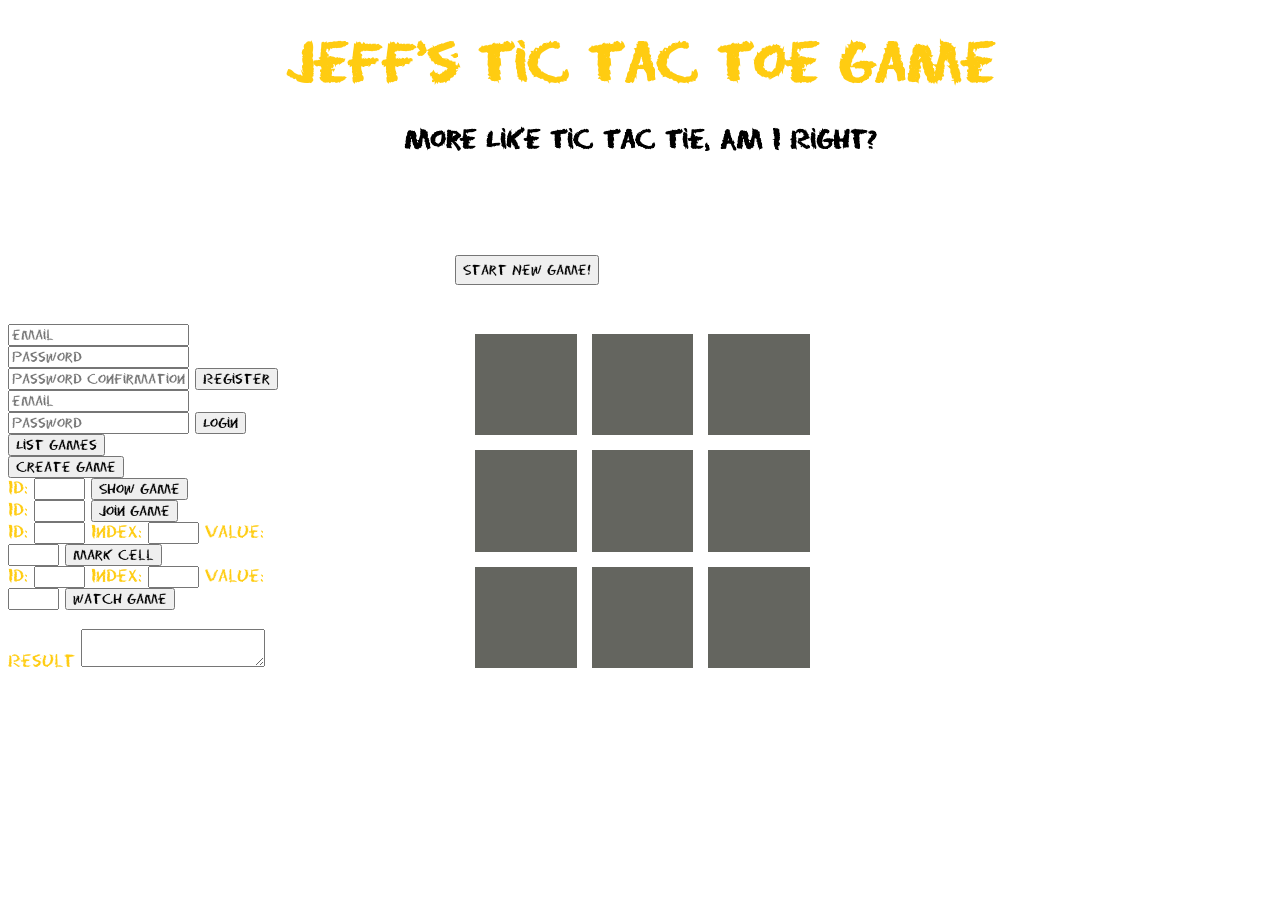
==== index.html @ b8af4be9 ""added AJAX html and adjusted CSS accordingly"" ====
<!DOCTYPE html>
<html>

<head>
  <link rel="stylesheet" type="text/css" href="style.css">
  <title>Jeff's Tic-Tac-Toe Project</title>
  <script src="https://code.jquery.com/jquery-2.1.4.js"></script>
</head>


<body>
    <h1> Jeff's Tic Tac Toe Game</h1>
    <h2>More Like Tic Tac Tie, Am I Right?</h2>
        <div class = "message">
        </div>

    <div class="scoreboard">
       <ul><button name="restart-game" class='startbutton'>Start New Game!</button></ul>
            <div class = 'x-score'> X Score: 0</div>
            <div class = 'o-score'> O Score: 0</div>
    </div>
    <html>
        <head>
            <link rel="stylesheet" type="text/css" href="style.css">
        </head>
    <body>
    <div class="ajax">
        <head>
  <title>A tic-tac-toe client</title>
  <link rel="stylesheet" type="text/css" href="index.css">
  <script type="text/javascript" src="http://code.jquery.com/jquery-2.1.4.js" defer charset="utf-8"></script>
  <script type="text/javascript" src="http://ttt.wdibos.com/js/resource-watcher-0.1.0.js" defer charset="utf-8"></script>
  <script type="text/javascript" src="index.js" defer charset="utf-8"></script>
</head>
<body>
  <form id="register">
    <input name="email" type="text" placeholder="email">
    <input name="password" type="password" placeholder="password">
    <input name="password_confirmation" type="password" placeholder="password confirmation">
    <input name="register" type="submit" value="Register">
  </form>
  <form id="login">
    <input name="email" type="text" placeholder="email">
    <input name="password" type="password" placeholder="password">
    <input name="login" type="submit" value="Login">
  </form>
  <form id="list-games">
    <input name="list-games" type="submit" value="List Games">
    <input class="token" name="token" type="hidden">
  </form>
  <form id="create-game">
    <input name="create-game" type="submit" value="Create Game">
    <input class="token" name="token" type="hidden">
  </form>
  <form id="show-game">
    <label for="show-id">Id:</label>
    <input id="show-id" type="text" size="4">
    <input name="show-game" type="submit" value="Show Game">
    <input class="token" name="token" type="hidden">
 </form>
  <form id="join-game">
    <label for="join-id">Id:</label>
    <input id="join-id" type="text" size="4">
    <input name="join-game" type="submit" value="Join Game">
    <input class="token" name="token" type="hidden">
 </form>
 <form id="mark-cell">
    <label for="mark-id">Id:</label>
    <input id="mark-id" type="text" size="4">
    <label for="mark-index">Index:</label>
    <input name="index" id="mark-index" type="text" size="4">
    <label for="mark-value">Value:</label>
    <input name="value" id="mark-value" type="text" size="4">
    <input name="mark-cell" type="submit" value="Mark Cell">
    <input class="token" name="token" type="hidden">
  </form>
  <form id="watch-game">
    <label for="watch-id">Id:</label>
    <input id="watch-id" type="text" size="4">
    <label for="watch-index">Index:</label>
    <input name="index" id="watch-index" type="text" size="4">
    <label for="watch-value">Value:</label>
    <input name="value" id="watch-value" type="text" size="4">
    <input name="watch-game" type="submit" value="Watch Game">
    <input class="token" name="token" type="hidden">
  </form>
  <br>
  <label for="result">Result</label>
  <textarea id="result"></textarea>
  </div>
</body>
</html>

    </div>
    </body>
    </html>
    </div>
    <div class="gameboard">
        <div id="cella" class="box"></div>
        <div id="cellb" class="box"></div>
        <div id="cellc" class="box"></div>
        <div id="celld" class="box"></div>
        <div id="celle" class="box"></div>
        <div id="cellf" class="box"></div>
        <div id="cellg" class="box"></div>
        <div id="cellh" class="box"></div>
        <div id="celli" class="box"></div>
    </div>
   <script src="app.js"></script>

</body>
</html>
---- style.css ----
* {
  font-family: 'eraserregular';
}

body {
  background: url(http://beyondthespectrum.org/wp-content/uploads/2014/11/chalkboard.jpg) no-repeat center center fixed;
  background-size: cover;
}

h1 {
  color:#FFCC11;
  text-align: center;
  font-size: 50px;
}

h2 {
  text-align: center;
}

.message {
  height: 50px;
  width: 600px;
  background-image: url();
  font-size: 250%;
  text-align: center;
  margin: auto;
  color:#FFCC11;
}

.scoreboard {
 height: 100px;
 width: 400px;
 margin: auto;
}

.scoreboard > * {
  padding:15px;
  float:left;
  color:white;
  align: center;
}

.ajax {
  height: 500px;
  width: 300px;
  float: left;
  color: #FFCC11;
}

.gameboard {
  width: 350px;
  height: 350px;
  margin:auto;
  margin-bottom: 10px;
}

.gameboard > * {
float: left;
height: 29%;
width: 29%;
background-color: #FFFFE0;
margin-top: 10px;
margin-bottom: 5px;
margin-right: 5px;
margin-left: 10px;
float: left;
text-align: center;
color: white;
font-size: 550%;
font-family: arial;
background-color:#64655f;
font-family: 'eraserregular';
}

.startbutton {
  height: 30px
}

@font-face {
    font-family: 'eraserregular';
    src: url('Fonts/Chalk/eraserregular-webfont.ttf') format('truetype');
    font-weight: normal;
    font-style: normal;

}rmal;

}
---- style.css ----
* {
  font-family: 'eraserregular';
}

body {
  background: url(http://beyondthespectrum.org/wp-content/uploads/2014/11/chalkboard.jpg) no-repeat center center fixed;
  background-size: cover;
}

h1 {
  color:#FFCC11;
  text-align: center;
  font-size: 50px;
}

h2 {
  text-align: center;
}

.message {
  height: 50px;
  width: 600px;
  background-image: url();
  font-size: 250%;
  text-align: center;
  margin: auto;
  color:#FFCC11;
}

.scoreboard {
 height: 100px;
 width: 400px;
 margin: auto;
}

.scoreboard > * {
  padding:15px;
  float:left;
  color:white;
  align: center;
}

.ajax {
  height: 500px;
  width: 300px;
  float: left;
  color: #FFCC11;
}

.gameboard {
  width: 350px;
  height: 350px;
  margin:auto;
  margin-bottom: 10px;
}

.gameboard > * {
float: left;
height: 29%;
width: 29%;
background-color: #FFFFE0;
margin-top: 10px;
margin-bottom: 5px;
margin-right: 5px;
margin-left: 10px;
float: left;
text-align: center;
color: white;
font-size: 550%;
font-family: arial;
background-color:#64655f;
font-family: 'eraserregular';
}

.startbutton {
  height: 30px
}

@font-face {
    font-family: 'eraserregular';
    src: url('Fonts/Chalk/eraserregular-webfont.ttf') format('truetype');
    font-weight: normal;
    font-style: normal;

}rmal;

}
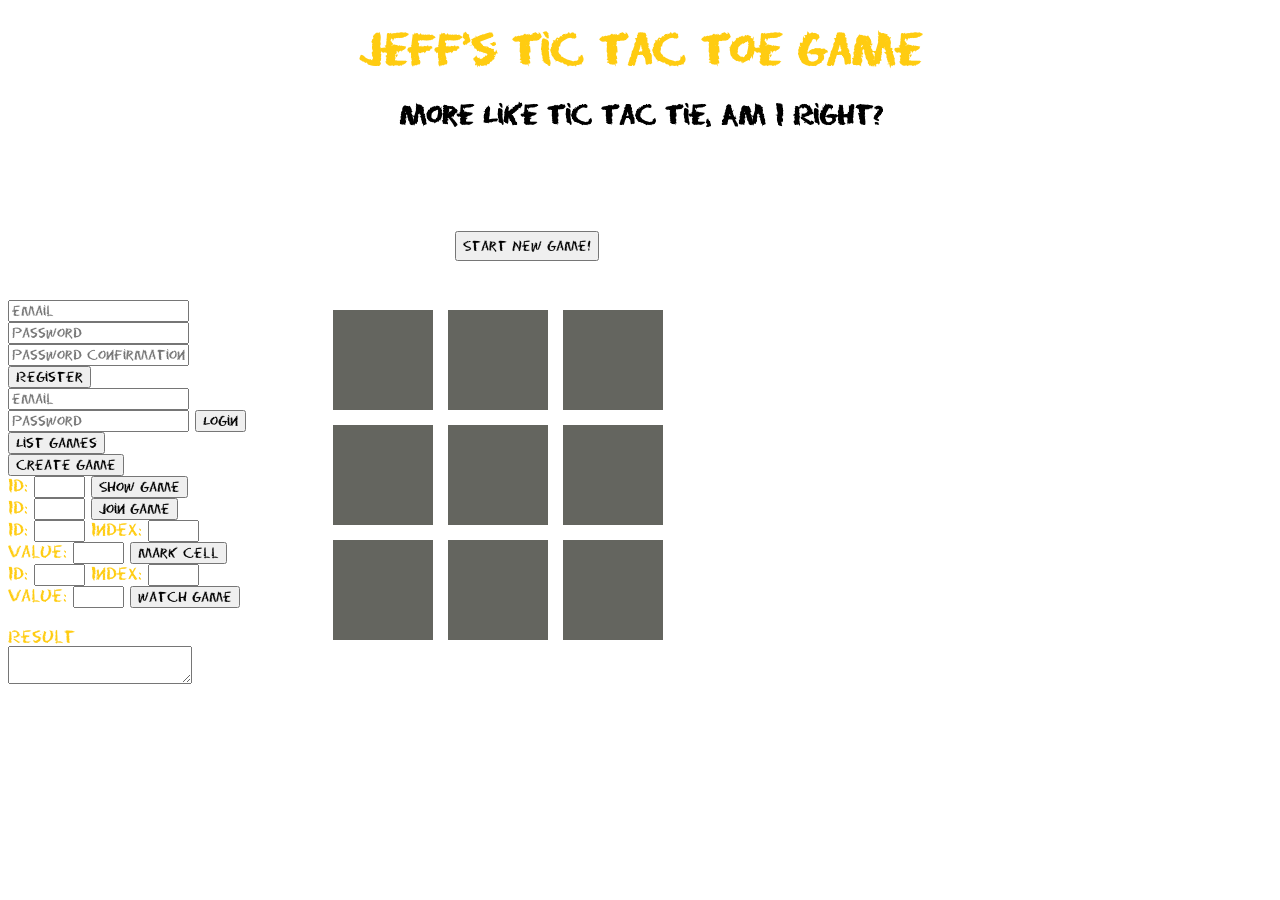
==== commit 2fb28314: ""added compressed bgrnd image for faster loading, cleaned up HTML, cleaned up css"" ====
--- a/index.html
+++ b/index.html
@@ -2,9 +2,14 @@
 <html>
 
 <head>
-  <link rel="stylesheet" type="text/css" href="style.css">
   <title>Jeff's Tic-Tac-Toe Project</title>
   <script src="https://code.jquery.com/jquery-2.1.4.js"></script>
+  <script type="text/javascript" src="http://code.jquery.com/jquery-2.1.4.js" defer charset="utf-8"></script>
+  <script type="text/javascript" src="http://ttt.wdibos.com/js/resource-watcher-0.1.0.js" defer charset="utf-8"></script>
+  <script type="text/javascript" src="ajax.js" defer charset="utf-8"></script>
+  <script src="ajax.js" type="text/javascript" charset="utf-8" async defer></script>
+  <script src="app.js"></script>
+  <link rel="stylesheet" type="text/css" href="style.css">
 </head>
 
 
@@ -20,18 +25,9 @@
             <div class = 'o-score'> O Score: 0</div>
     </div>
     <html>
-        <head>
-            <link rel="stylesheet" type="text/css" href="style.css">
-        </head>
-    <body>
+<body>
     <div class="ajax">
-        <head>
-  <title>A tic-tac-toe client</title>
-  <link rel="stylesheet" type="text/css" href="index.css">
-  <script type="text/javascript" src="http://code.jquery.com/jquery-2.1.4.js" defer charset="utf-8"></script>
-  <script type="text/javascript" src="http://ttt.wdibos.com/js/resource-watcher-0.1.0.js" defer charset="utf-8"></script>
-  <script type="text/javascript" src="index.js" defer charset="utf-8"></script>
-</head>
+</body>
 <body>
   <form id="register">
     <input name="email" type="text" placeholder="email">
@@ -106,7 +102,6 @@
         <div id="cellh" class="box"></div>
         <div id="celli" class="box"></div>
     </div>
-   <script src="app.js"></script>
 
 </body>
 </html>
--- a/style.css
+++ b/style.css
@@ -1,30 +1,31 @@
 * {
   font-family: 'eraserregular';
-}
+ }
 
 body {
-  background: url(http://beyondthespectrum.org/wp-content/uploads/2014/11/chalkboard.jpg) no-repeat center center fixed;
+  background: url(chalkboard.jpg) no-repeat center center fixed;
   background-size: cover;
 }
 
 h1 {
   color:#FFCC11;
   text-align: center;
-  font-size: 50px;
+  font-size: 40px;
 }
 
 h2 {
   text-align: center;
+  font-size: 25px;
 }
 
 .message {
   height: 50px;
   width: 600px;
   background-image: url();
-  font-size: 250%;
+  font-size: 25px;
   text-align: center;
   margin: auto;
-  color:#FFCC11;
+  color:white;
 }
 
 .scoreboard {
@@ -38,27 +39,39 @@
   float:left;
   color:white;
   align: center;
+  float: left;
+  font-family: 'eraserregular';
 }
 
 .ajax {
-  height: 500px;
-  width: 300px;
-  float: left;
+  max-height: 400px;
+  max-width: 250px;
+  min-height: 18%;
+  min-width: 10%;
   color: #FFCC11;
+  float:left;
+  padding-right: 65px;
 }
 
 .gameboard {
   width: 350px;
   height: 350px;
-  margin:auto;
+  min-height: 15%;
+  min-width: 15%;
   margin-bottom: 10px;
+  min-width: 20px;
+  min-height: 20px;
+  float: left;
 }
 
 .gameboard > * {
 float: left;
-height: 29%;
-width: 29%;
-background-color: #FFFFE0;
+height: 100px;
+width: 100px;
+min-height: 5%;
+min-width: 5%;
+background-color: green;
+/*background-color: #FFFFE0;*/
 margin-top: 10px;
 margin-bottom: 5px;
 margin-right: 5px;
@@ -85,3 +98,5 @@
 }rmal;
 
 }
+
+}
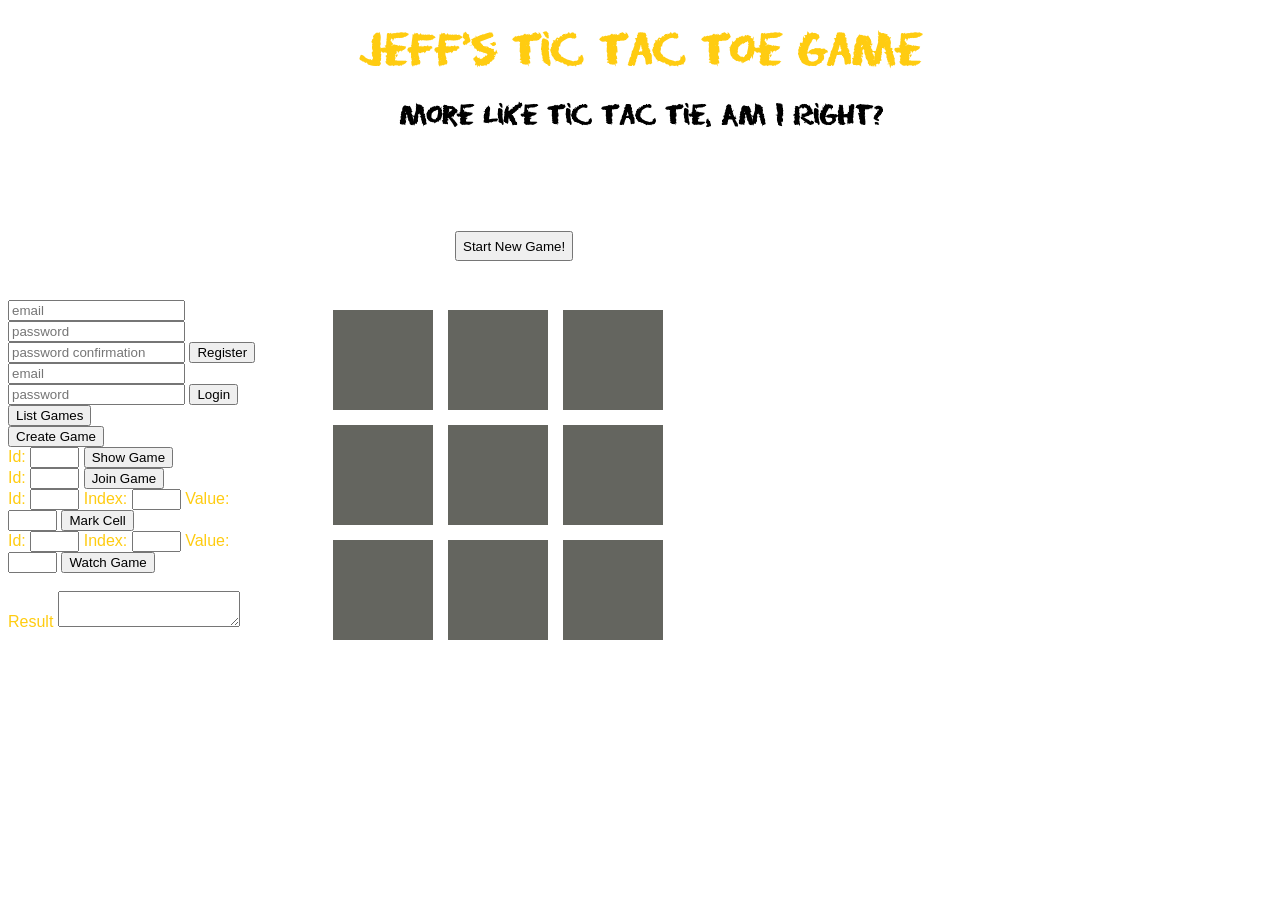
==== commit c7579f08: ""onto AJAX, can register, log in, create game and show game.  adapted html and css to optimize"" ====
--- a/index.html
+++ b/index.html
@@ -3,12 +3,10 @@
 
 <head>
   <title>Jeff's Tic-Tac-Toe Project</title>
-  <script src="https://code.jquery.com/jquery-2.1.4.js"></script>
   <script type="text/javascript" src="http://code.jquery.com/jquery-2.1.4.js" defer charset="utf-8"></script>
   <script type="text/javascript" src="http://ttt.wdibos.com/js/resource-watcher-0.1.0.js" defer charset="utf-8"></script>
   <script type="text/javascript" src="ajax.js" defer charset="utf-8"></script>
-  <script src="ajax.js" type="text/javascript" charset="utf-8" async defer></script>
-  <script src="app.js"></script>
+  <script type="text/javascript" src="app.js" defer charset="utf-8"> </script>
   <link rel="stylesheet" type="text/css" href="style.css">
 </head>
 
--- a/style.css
+++ b/style.css
@@ -1,10 +1,7 @@
-* {
-  font-family: 'eraserregular';
- }
-
 body {
   background: url(chalkboard.jpg) no-repeat center center fixed;
   background-size: cover;
+  font-family: 'eraserregular';
 }
 
 h1 {
@@ -51,6 +48,7 @@
   color: #FFCC11;
   float:left;
   padding-right: 65px;
+  font-family: arial;
 }
 
 .gameboard {
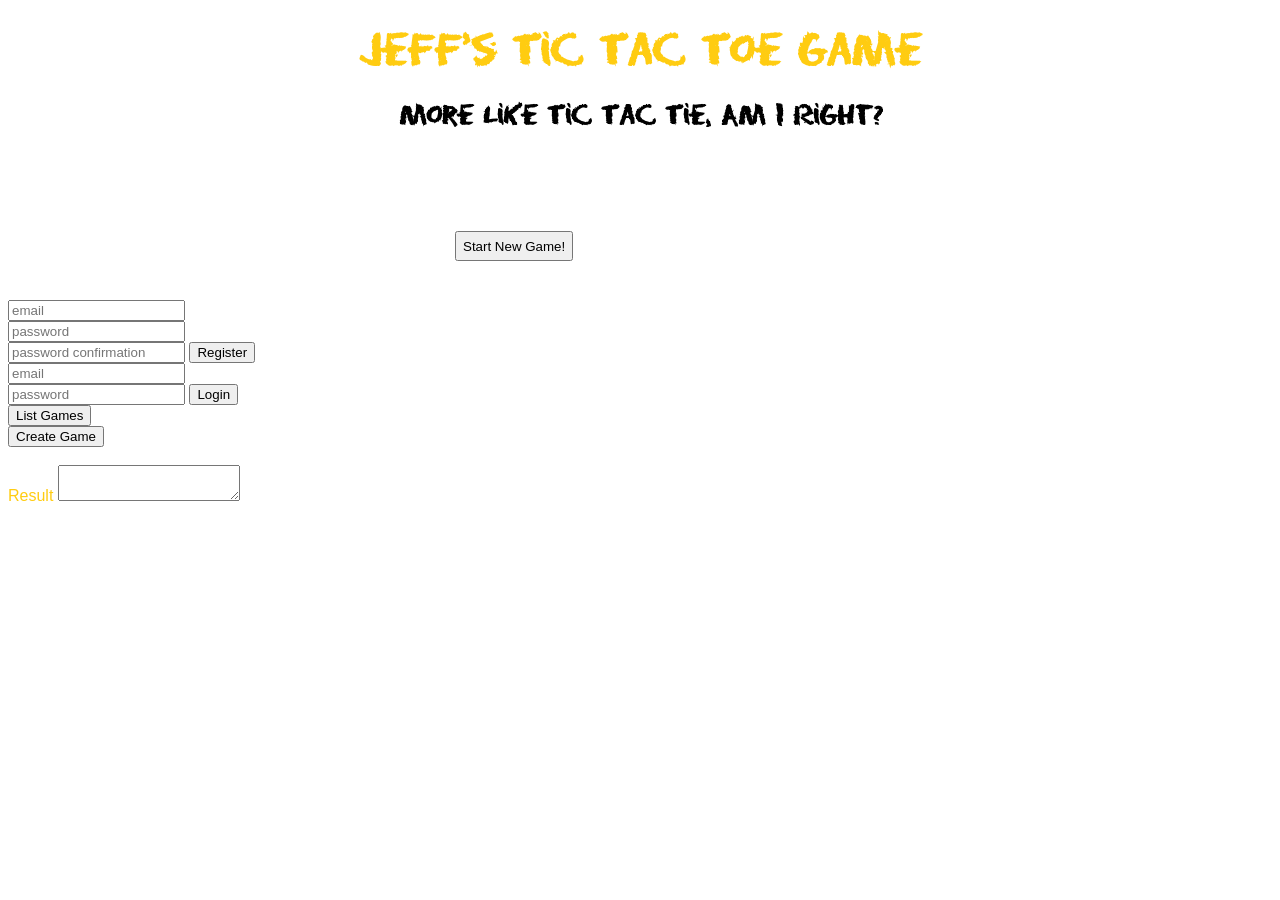
==== commit bb58fe10: ""AJAX: figured out putting game to result, HTML: cut out excess fields, css styled"" ====
--- a/index.html
+++ b/index.html
@@ -5,8 +5,8 @@
   <title>Jeff's Tic-Tac-Toe Project</title>
   <script type="text/javascript" src="http://code.jquery.com/jquery-2.1.4.js" defer charset="utf-8"></script>
   <script type="text/javascript" src="http://ttt.wdibos.com/js/resource-watcher-0.1.0.js" defer charset="utf-8"></script>
+  <script type="text/javascript" src="app.js" defer charset="utf-8"> </script>
   <script type="text/javascript" src="ajax.js" defer charset="utf-8"></script>
-  <script type="text/javascript" src="app.js" defer charset="utf-8"> </script>
   <link rel="stylesheet" type="text/css" href="style.css">
 </head>
 
@@ -45,39 +45,7 @@
   <form id="create-game">
     <input name="create-game" type="submit" value="Create Game">
     <input class="token" name="token" type="hidden">
-  </form>
-  <form id="show-game">
-    <label for="show-id">Id:</label>
-    <input id="show-id" type="text" size="4">
-    <input name="show-game" type="submit" value="Show Game">
-    <input class="token" name="token" type="hidden">
  </form>
-  <form id="join-game">
-    <label for="join-id">Id:</label>
-    <input id="join-id" type="text" size="4">
-    <input name="join-game" type="submit" value="Join Game">
-    <input class="token" name="token" type="hidden">
- </form>
- <form id="mark-cell">
-    <label for="mark-id">Id:</label>
-    <input id="mark-id" type="text" size="4">
-    <label for="mark-index">Index:</label>
-    <input name="index" id="mark-index" type="text" size="4">
-    <label for="mark-value">Value:</label>
-    <input name="value" id="mark-value" type="text" size="4">
-    <input name="mark-cell" type="submit" value="Mark Cell">
-    <input class="token" name="token" type="hidden">
-  </form>
-  <form id="watch-game">
-    <label for="watch-id">Id:</label>
-    <input id="watch-id" type="text" size="4">
-    <label for="watch-index">Index:</label>
-    <input name="index" id="watch-index" type="text" size="4">
-    <label for="watch-value">Value:</label>
-    <input name="value" id="watch-value" type="text" size="4">
-    <input name="watch-game" type="submit" value="Watch Game">
-    <input class="token" name="token" type="hidden">
-  </form>
   <br>
   <label for="result">Result</label>
   <textarea id="result"></textarea>
--- a/style.css
+++ b/style.css
@@ -60,6 +60,7 @@
   min-width: 20px;
   min-height: 20px;
   float: left;
+  display: none;
 }
 
 .gameboard > * {
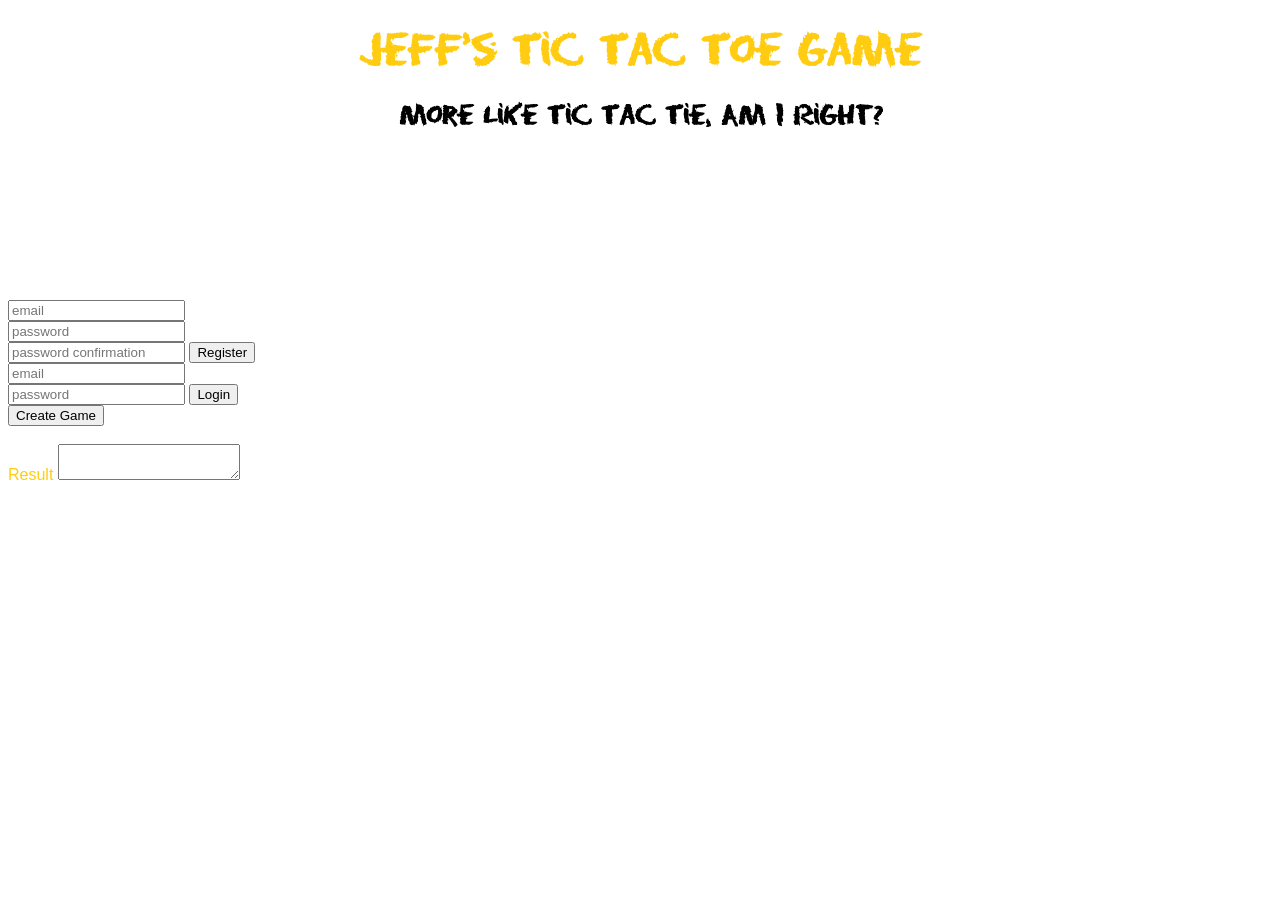
==== commit 9b072ec7: ""APP: working on cats game, AJAX: pluralized gamePiece variable HTML: changed button click handlers"" ====
--- a/index.html
+++ b/index.html
@@ -18,7 +18,6 @@
         </div>
 
     <div class="scoreboard">
-       <ul><button name="restart-game" class='startbutton'>Start New Game!</button></ul>
             <div class = 'x-score'> X Score: 0</div>
             <div class = 'o-score'> O Score: 0</div>
     </div>
@@ -38,13 +37,10 @@
     <input name="password" type="password" placeholder="password">
     <input name="login" type="submit" value="Login">
   </form>
-  <form id="list-games">
-    <input name="list-games" type="submit" value="List Games">
-    <input class="token" name="token" type="hidden">
-  </form>
   <form id="create-game">
     <input name="create-game" type="submit" value="Create Game">
     <input class="token" name="token" type="hidden">
+  </form>
  </form>
   <br>
   <label for="result">Result</label>
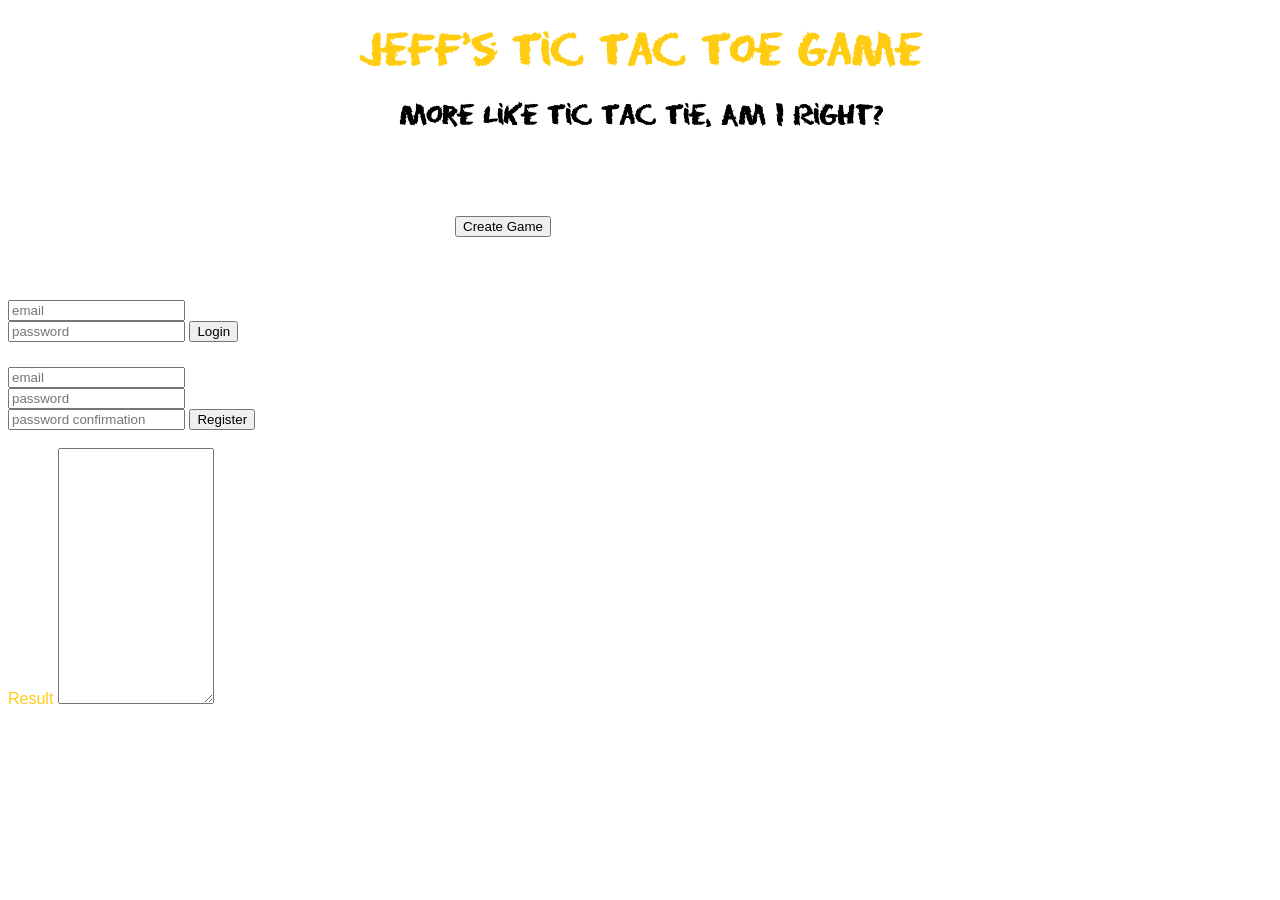
==== commit 31a1c15f: ""changed button layout, field layout and padding, still working on cat's game"" ====
--- a/index.html
+++ b/index.html
@@ -18,30 +18,29 @@
         </div>
 
     <div class="scoreboard">
-            <div class = 'x-score'> X Score: 0</div>
-            <div class = 'o-score'> O Score: 0</div>
+      <form id="create-game">
+        <input name="create-game" type="submit" value="Create Game">
+        <input class="token" name="token" type="hidden">
+      </form>
+      <div class = 'x-score'> X Score: 0</div>
+      <div class = 'o-score'> O Score: 0</div>
     </div>
     <html>
 <body>
     <div class="ajax">
 </body>
 <body>
+  <form id="login">
+    <input name="email" type="text" placeholder="email">
+    <input name="password" type="password" placeholder="password">
+    <input name="login" type="submit" value="Login">
+  </form>
   <form id="register">
     <input name="email" type="text" placeholder="email">
     <input name="password" type="password" placeholder="password">
     <input name="password_confirmation" type="password" placeholder="password confirmation">
     <input name="register" type="submit" value="Register">
   </form>
-  <form id="login">
-    <input name="email" type="text" placeholder="email">
-    <input name="password" type="password" placeholder="password">
-    <input name="login" type="submit" value="Login">
-  </form>
-  <form id="create-game">
-    <input name="create-game" type="submit" value="Create Game">
-    <input class="token" name="token" type="hidden">
-  </form>
- </form>
   <br>
   <label for="result">Result</label>
   <textarea id="result"></textarea>
--- a/style.css
+++ b/style.css
@@ -51,6 +51,15 @@
   font-family: arial;
 }
 
+#result {
+  height:250px;
+  width:150px;
+}
+
+#login {
+  padding-bottom: 25px;
+}
+
 .gameboard {
   width: 350px;
   height: 350px;
